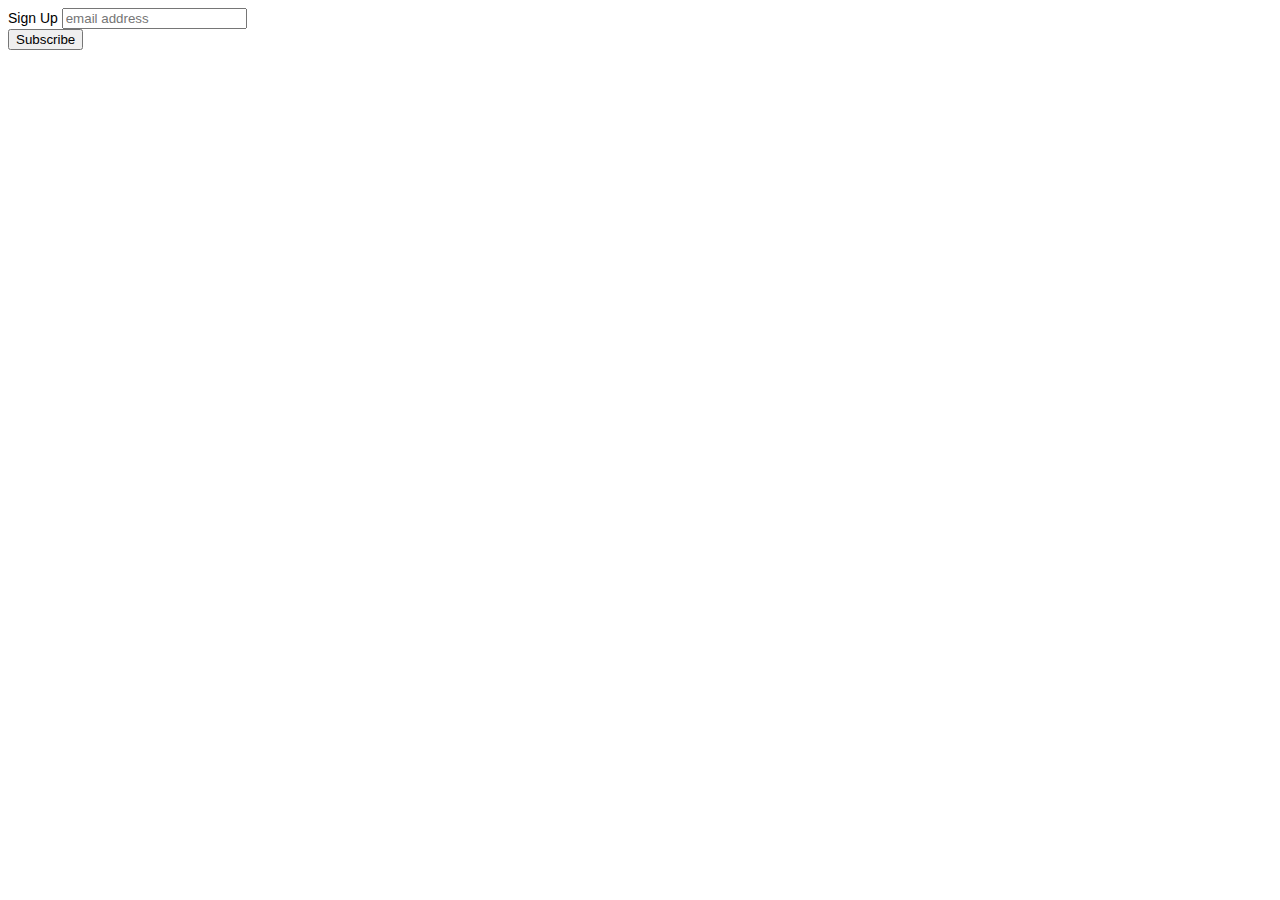
==== signup.html @ cfeb0a0c "repo2" ====
<!-- Begin MailChimp Signup Form -->
<html>

<head>
    <link href="//cdn-images.mailchimp.com/embedcode/slim-10_7.css" rel="stylesheet" type="text/css">
    <style type="text/css">
        #mc_embed_signup {
            background: #fff;
            clear: left;
            font: 14px Helvetica, Arial, sans-serif;
        }

        /* Add your own MailChimp form style overrides in your site stylesheet or in this style block.
                   We recommend moving this block and the preceding CSS link to the HEAD of your HTML file. */
    </style>
</head>

<body>

    <div id="mc_embed_signup">
        <form action="https://newsangles.us18.list-manage.com/subscribe/post?u=ee16f1c49fb98b9472106d521&amp;id=e187402a0d" method="post"
            id="mc-embedded-subscribe-form" name="mc-embedded-subscribe-form" class="validate" target="_blank" novalidate>
            <div id="mc_embed_signup_scroll">
                <label for="mce-EMAIL">Sign Up</label>
                <input type="email" value="" name="EMAIL" class="email" id="mce-EMAIL" placeholder="email address" required>
                <!-- real people should not fill this in and expect good things - do not remove this or risk form bot signups-->
                <div style="position: absolute; left: -5000px;" aria-hidden="true">
                    <input type="text" name="b_ee16f1c49fb98b9472106d521_e187402a0d" tabindex="-1" value="">
                </div>
                <div class="clear">
                    <input type="submit" value="Subscribe" name="subscribe" id="mc-embedded-subscribe" class="button">
                </div>
            </div>
        </form>
    </div>

    <!--End mc_embed_signup-->
</body>

</html>
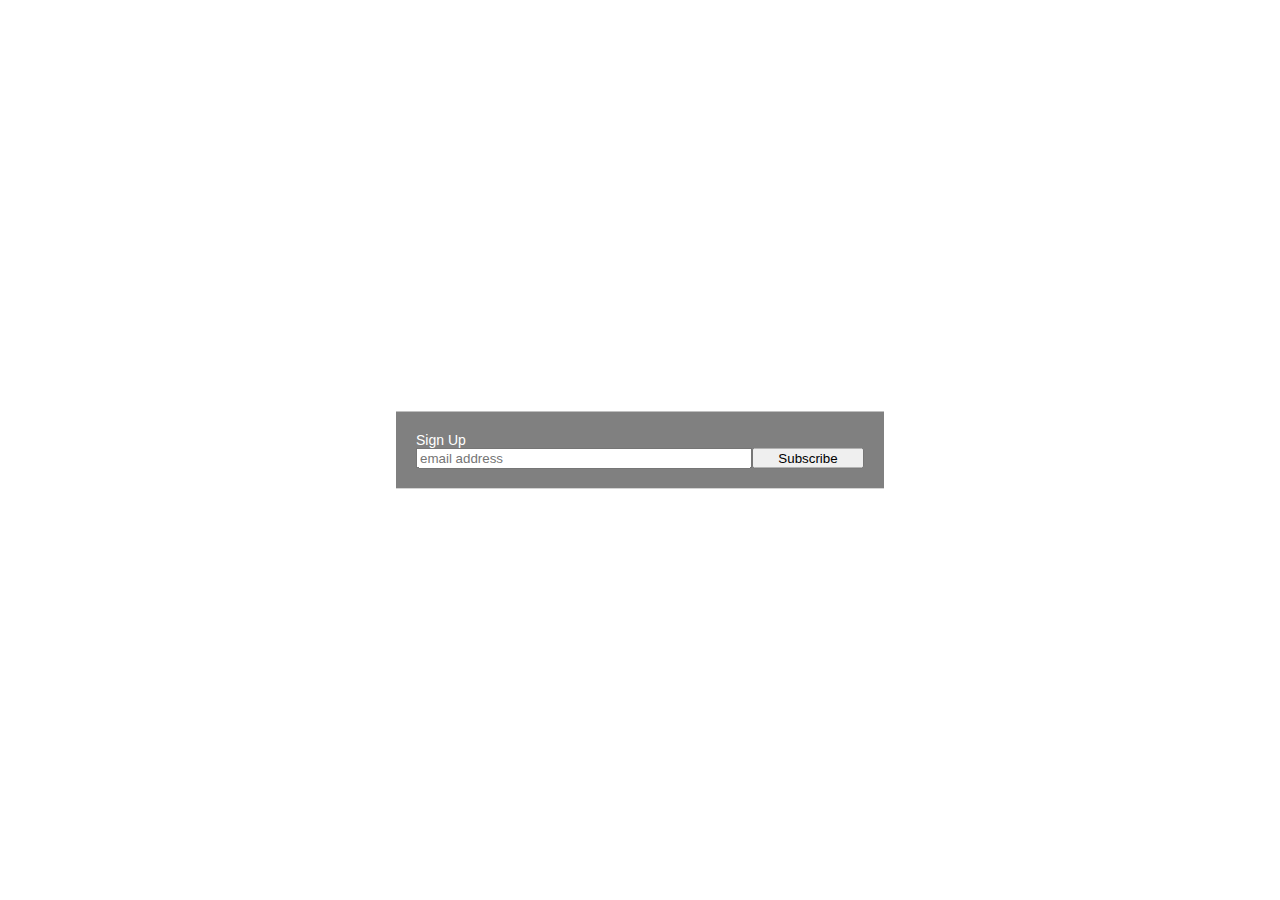
==== commit f9adfdb9: "sign up revamp" ====
--- a/signup.html
+++ b/signup.html
@@ -5,9 +5,40 @@
     <link href="//cdn-images.mailchimp.com/embedcode/slim-10_7.css" rel="stylesheet" type="text/css">
     <style type="text/css">
         #mc_embed_signup {
-            background: #fff;
+            background: grey;
             clear: left;
             font: 14px Helvetica, Arial, sans-serif;
+            padding: 20px;
+
+            position: fixed;
+            top: 50%;
+            left: 50%;
+            /* bring your own prefixes */
+            transform: translate(-50%, -50%);
+
+            /*width: auto;*/
+            width: 35%;
+            display: block;
+            overflow: auto;
+        }
+
+        #mc_embed_signup_scroll {
+            color: white;
+        }
+
+        .email {
+            width: 75%;
+            float: left;
+        }
+
+        .button {
+            width: 25%;
+            float: left;
+        }
+
+        #mc_embed_signup_scroll:after {
+            display: table;
+            clear: both;
         }
 
         /* Add your own MailChimp form style overrides in your site stylesheet or in this style block.
@@ -21,7 +52,9 @@
         <form action="https://newsangles.us18.list-manage.com/subscribe/post?u=ee16f1c49fb98b9472106d521&amp;id=e187402a0d" method="post"
             id="mc-embedded-subscribe-form" name="mc-embedded-subscribe-form" class="validate" target="_blank" novalidate>
             <div id="mc_embed_signup_scroll">
-                <label for="mce-EMAIL">Sign Up</label>
+                <label for="mce-EMAIL" class="label">Sign Up
+                    <br>
+                </label>
                 <input type="email" value="" name="EMAIL" class="email" id="mce-EMAIL" placeholder="email address" required>
                 <!-- real people should not fill this in and expect good things - do not remove this or risk form bot signups-->
                 <div style="position: absolute; left: -5000px;" aria-hidden="true">
